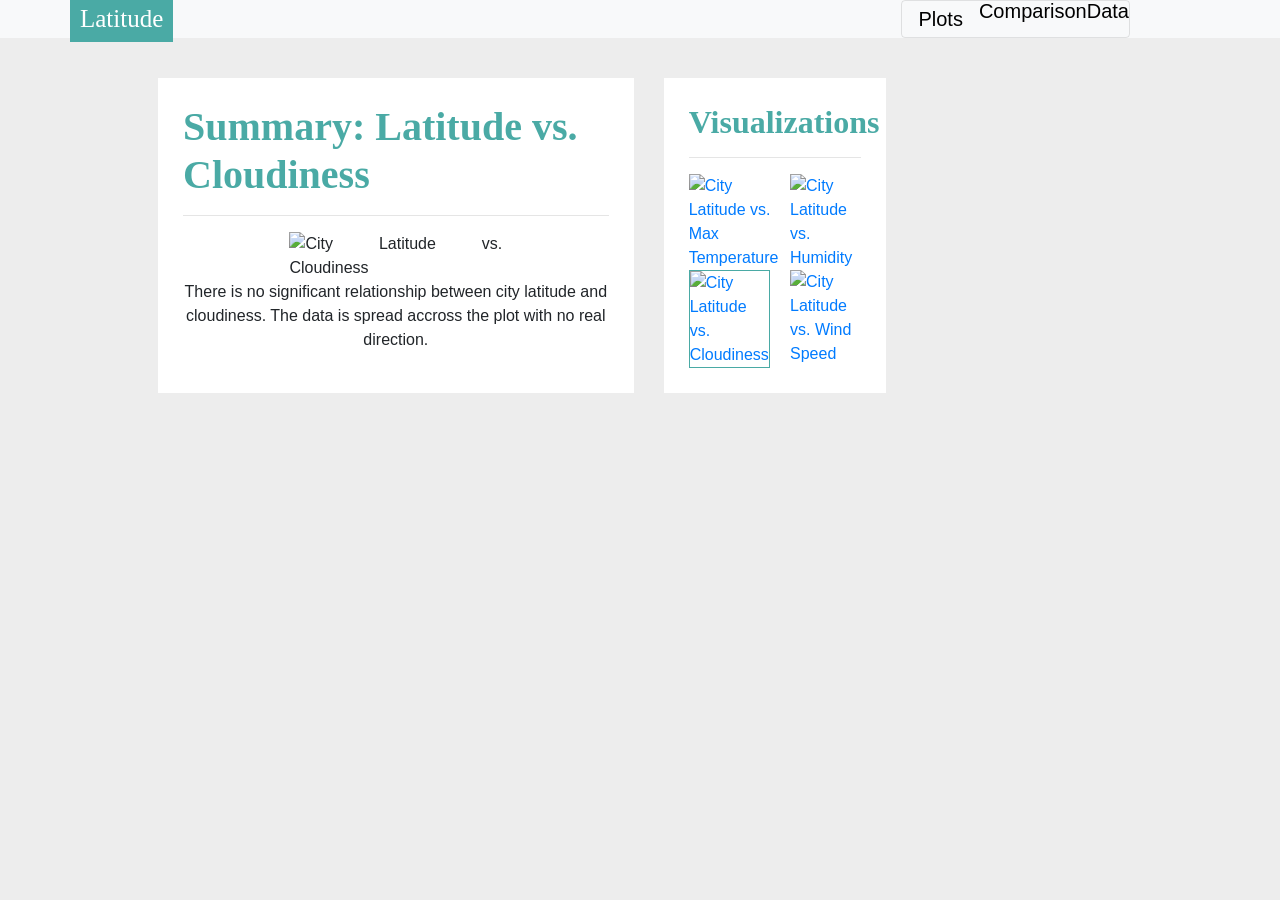
==== cloudiness.html @ 3bfe7a9b "file upload" ====
<!DOCTYPE html>
<html lang='eng'>
    <head>
        <meta charset = "UTF-8">
        <title>Cloudiness</title>
        <link rel="stylesheet" href="https://stackpath.bootstrapcdn.com/bootstrap/4.3.1/css/bootstrap.min.css" integrity="sha384-ggOyR0iXCbMQv3Xipma34MD+dH/1fQ784/j6cY/iJTQUOhcWr7x9JvoRxT2MZw1T" crossorigin="anonymous">
        <link rel="stylesheet" href="style.css"> 
    </head>
    <body>
               <!-- navigation bar-->
               <nav Class="Navbar navbar-expand-1g navbar-light bg-light">
                <a class = 'navbar-home' href="index.html">Latitude</a>
                <button class='navbar-toggler' type="button" data-toggle="collapse" data-target="#navbarColor03" aria-controls="navbarColor03" aria-expanded="false" aria-label="Toggle navigation">
                
                
                <div class="collapse-navbar">
                    <ul class="drop-down">
                        <li class="navbar-icon drop-down">
                            <a class="nav-link" data-toggle="dropdown" href="#" role='button'>Plots</a>
                            <div class='dropdown-menu'>
                                <a class='dropdown-item' href="temperature.html">Max Temperature</a>
                                <a class='dropdown-item' href="humidity.html">Humidity</a>
                                <a class='dropdown-item' href="cloudiness.html">Cloudiness</a>
                                <a class='dropdown-item' href="wind_speed.html">Wind Speed</a>
                            </div>
                        </li>
                        <a href='comparison.html'>Comparison</a>
                        <a href='data.html'>Data</a>
                    </ul>
                </div>
            </nav> 
            <!--summary-->
    <div class='container'>
        <div class='row'>
            <div class="col-md-8">
                <div class='col-md-12'>
                    <h1>Summary: Latitude vs. Cloudiness </h1>
                    <hr>
                    <div class="img-with-text">
                        <img src="Resources/assets/images/Fig3.png" width='50%' alt='City Latitude vs. Cloudiness'>
                    </div>
                    <p>There is no significant relationship between city latitude and cloudiness. The data is spread accross the plot with no real direction.</p>
                    
                </div>
            </div>
            <!--Visualization section of main page-->
            <div class="col-md-4">
                <div class='col-md-12'>
                    <h2>Visualizations</h2>
                    <hr>
                    <div class='row'>
                        <div class='col-3 col-md-6'>
                            <a href="temperature.html"><img src="Resources/assets/images/Fig1.png" width='100%' alt="City Latitude vs. Max Temperature">
                              </a>
                        </div>
                        <div class='col-3 col-md-6'>
                            <a href="humidity.html"><img src="Resources/assets/images/Fig2.png" width='100%' alt="City Latitude vs. Humidity">
                              </a>
                        </div>
                        <div class='col-3 col-md-6'>
                            <a href="cloudiness.html"><img src="Resources/assets/images/Fig3.png" width='100%' alt="City Latitude vs. Cloudiness" class='img-border'>
                              </a>
                        </div>
                        <div class='col-3 col-md-6'>
                            <a href="wind_speed.html"><img src="Resources/assets/images/Fig4.png" width='100%' alt="City Latitude vs. Wind Speed">
                              </a>
                        </div>
                    </div>
                </div>
            </div>
        </div>
    </div>
    <script src="https://code.jquery.com/jquery-3.3.1.slim.min.js" integrity="sha384-q8i/X+965DzO0rT7abK41JStQIAqVgRVzpbzo5smXKp4YfRvH+8abtTE1Pi6jizo" crossorigin="anonymous"></script>
    <script src="https://cdnjs.cloudflare.com/ajax/libs/popper.js/1.14.7/umd/popper.min.js" integrity="sha384-UO2eT0CpHqdSJQ6hJty5KVphtPhzWj9WO1clHTMGa3JDZwrnQq4sF86dIHNDz0W1" crossorigin="anonymous"></script>
    <script src="https://stackpath.bootstrapcdn.com/bootstrap/4.3.1/js/bootstrap.min.js" integrity="sha384-JjSmVgyd0p3pXB1rRibZUAYoIIy6OrQ6VrjIEaFf/nJGzIxFDsf4x0xIM+B07jRM" crossorigin="anonymous"></script>
    </body>
</html>
---- style.css ----
body{
    background-color: #ededed;
}

a.navbar-home{
    background-color: #4aaaa5;
    font-family: 'Times New Roman', Times, serif;
    padding: 10px;
    margin-left: 10px;
    font-size: 25px;
}

.Navbar{
    padding: 0px 150px 0px 60px;
}

a.nav-link{
    font-weight: inherit;
    color: rgb(0,0,0)
}

.navbar-light .navbar-home{
    color: rgb(255,255,255);
}

.navbar-icon.drop-down.show{
    background-color: #ddd;
    color: black;
}

.dropdown-menu{
    margin: 0;
}

nav li{
    margin-right: 20px;
    content: ' ▾'
}

nav a{
    color: black;
    text-align: auto;
    margin-top: 0%;   
}

.collapse-navbar{
    margin: 0;
    content: ' ▾'
}

nav .navbar-icon{
    margin-top: 4px;
}

.col-md-12{
    background-color: white;
    padding: 25px;
    margin-top: 40px;
}
.col-md-4{
    float: right;
}
.container h1{
    font-family: 'Times New Roman', Times, serif;
    color: #4aaaa5;
    font-weight: bold;
}

.container h2{
    font-family:'Times New Roman', Times, serif;
    color: #4aaaa5;
    font-weight: bold;
}

h4 {
    font-family: 'Times New Roman', Times, serif;
    color: #4aaaa5;
    font-weight: bold;
    text-align: center;
}

.main-image{
    width: 80%;
    padding: 8px;
}

.img-with-text{
    text-align: justify;
    width: 100%;
}
.img-with-text img {
    display: block;
    margin: 0 auto;
}

.img-border {
    border-style: solid;
    border-color: #4aaaa5;
    border-width: thin;
}
nav .drop-down {
    list-style-type: none;
    margin: 0;
    padding: 0;
    float: right;
    display: flex;
}
.navbar-toggler{
    float: right;
    padding: 0;
    display: flex;
    margin: 0;
    text-align: auto;
    text-decoration: none;
}
.container{
    width: 1024px;
    margin: 0 auto;
}
.col-md-12 p{
    text-align: center;
}


.dataframe{
    align-items: center;
    table-layout: fixed;
    width: 100%;
    border-collapse: collapse;
    border: 3px #4aaaa5;
}
@media (max-width: 900px) {
    .navbar-expand-1g {
        background-color: #4aaaa5 !important;
    }
    .Navbar{
        padding: inherit;
    }
    .Navbar div {
        background-color: white;
    }
    .navbar-home {
        padding: 10px;
    }
    button{
        margin-right: 60px;
    }
    .navbar-light .navbar-toggler {
        color: #575555;
        border-color: #ffffff;
    }
}
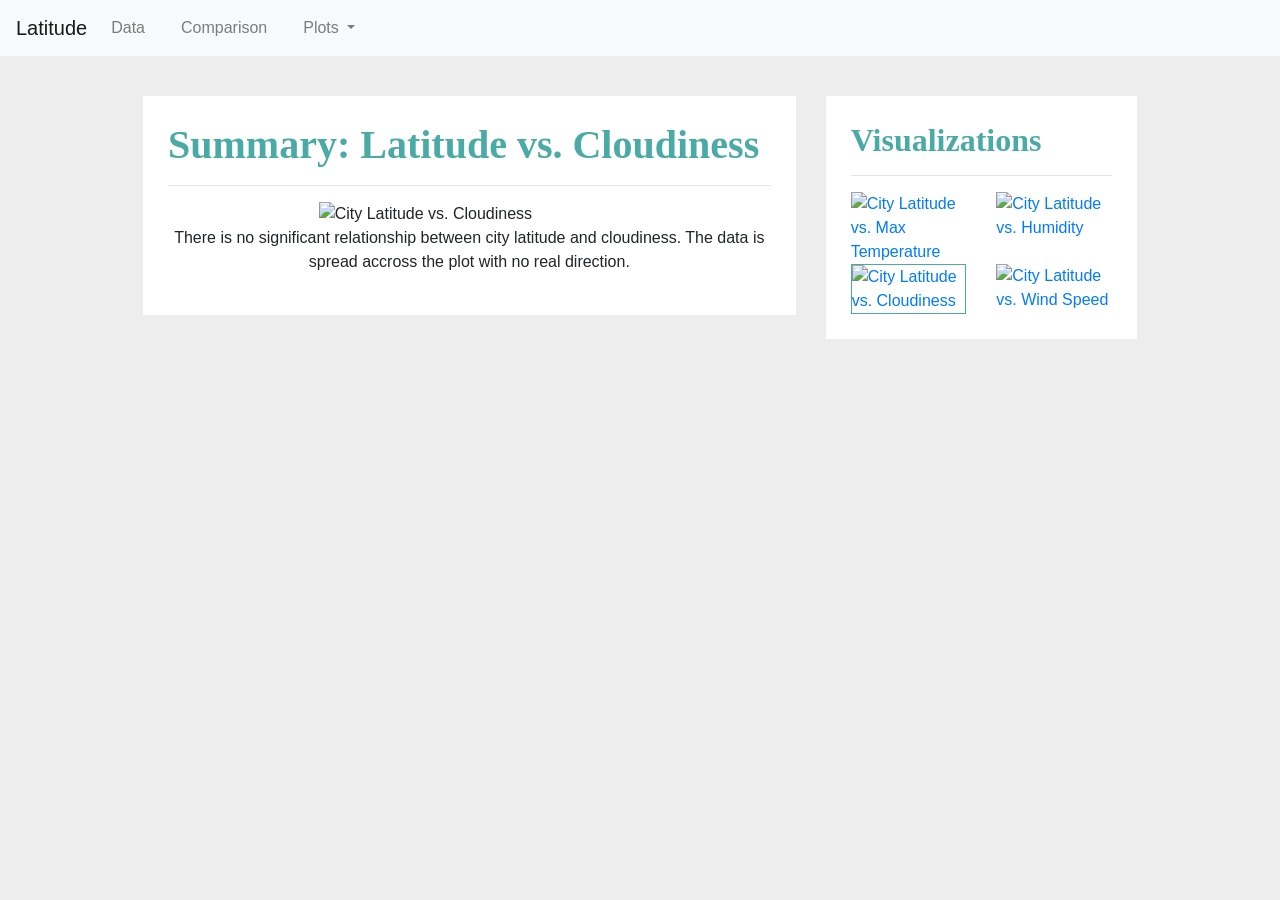
==== commit 31474312: "webpage commit" ====
--- a/cloudiness.html
+++ b/cloudiness.html
@@ -1,34 +1,40 @@
 <!DOCTYPE html>
-<html lang='eng'>
+<html lang="en">
     <head>
         <meta charset = "UTF-8">
-        <title>Cloudiness</title>
+        <title>Weather Analysis</title>
         <link rel="stylesheet" href="https://stackpath.bootstrapcdn.com/bootstrap/4.3.1/css/bootstrap.min.css" integrity="sha384-ggOyR0iXCbMQv3Xipma34MD+dH/1fQ784/j6cY/iJTQUOhcWr7x9JvoRxT2MZw1T" crossorigin="anonymous">
-        <link rel="stylesheet" href="style.css"> 
+        <link rel="stylesheet" href="style.css">
     </head>
-    <body>
-               <!-- navigation bar-->
-               <nav Class="Navbar navbar-expand-1g navbar-light bg-light">
-                <a class = 'navbar-home' href="index.html">Latitude</a>
-                <button class='navbar-toggler' type="button" data-toggle="collapse" data-target="#navbarColor03" aria-controls="navbarColor03" aria-expanded="false" aria-label="Toggle navigation">
-                
-                
-                <div class="collapse-navbar">
-                    <ul class="drop-down">
-                        <li class="navbar-icon drop-down">
-                            <a class="nav-link" data-toggle="dropdown" href="#" role='button'>Plots</a>
-                            <div class='dropdown-menu'>
-                                <a class='dropdown-item' href="temperature.html">Max Temperature</a>
-                                <a class='dropdown-item' href="humidity.html">Humidity</a>
-                                <a class='dropdown-item' href="cloudiness.html">Cloudiness</a>
-                                <a class='dropdown-item' href="wind_speed.html">Wind Speed</a>
-                            </div>
-                        </li>
-                        <a href='comparison.html'>Comparison</a>
-                        <a href='data.html'>Data</a>
-                    </ul>
-                </div>
-            </nav> 
+<body>
+
+<nav class="navbar navbar-expand-lg navbar-light bg-light">
+  <a class="navbar-brand" href="index.html">Latitude</a>
+  <button class="navbar-toggler" type="button" data-toggle="collapse" data-target="#navbarNavDropdown" aria-controls="navbarNavDropdown" aria-expanded="false" aria-label="Toggle navigation">
+    <span class="navbar-toggler-icon"></span>
+  </button>
+  <div class="collapse navbar-collapse" id="navbarNavDropdown">
+    <ul class="navbar-nav">
+      <li class="nav-item">
+        <a class="nav-link" href="data.html">Data</a>
+      </li>
+      <li class="nav-item">
+        <a class="nav-link" href="comparison.html">Comparison</a>
+      </li>
+      <li class="nav-item dropdown">
+        <a class="nav-link dropdown-toggle" href="#" id="navbarDropdownMenuLink" data-toggle="dropdown" aria-haspopup="true" aria-expanded="false">
+          Plots
+        </a>
+        <div class="dropdown-menu" aria-labelledby="navbarDropdownMenuLink">
+          <a class="dropdown-item" href="temperature.html">Max Temperature</a>
+          <a class="dropdown-item" href="humidity.html">Humidity</a>
+          <a class="dropdown-item" href="cloudiness.html">Cloudiness</a>
+          <a class="dropdown-item" href="wind_speed.html">Wind Speed</a>
+        </div>
+      </li>
+    </ul>
+  </div>
+</nav>
             <!--summary-->
     <div class='container'>
         <div class='row'>
--- a/style.css
+++ b/style.css
@@ -48,7 +48,7 @@
     content: ' ▾'
 }
 
-nav .navbar-icon{
+li .nav-item{
     margin-top: 4px;
 }
 
@@ -58,7 +58,7 @@
     margin-top: 40px;
 }
 .col-md-4{
-    float: right;
+    float: center;
 }
 .container h1{
     font-family: 'Times New Roman', Times, serif;
@@ -98,7 +98,7 @@
     border-color: #4aaaa5;
     border-width: thin;
 }
-nav .drop-down {
+li .dropdown {
     list-style-type: none;
     margin: 0;
     padding: 0;
@@ -124,7 +124,7 @@
 
 .dataframe{
     align-items: center;
-    table-layout: fixed;
+
     width: 100%;
     border-collapse: collapse;
     border: 3px #4aaaa5;
@@ -149,4 +149,10 @@
         color: #575555;
         border-color: #ffffff;
     }
+    .dataframe{
+        width: 50%;
+    }
+    .col-md-12{
+        transform: rotation(-90deg);
+    }
 }
